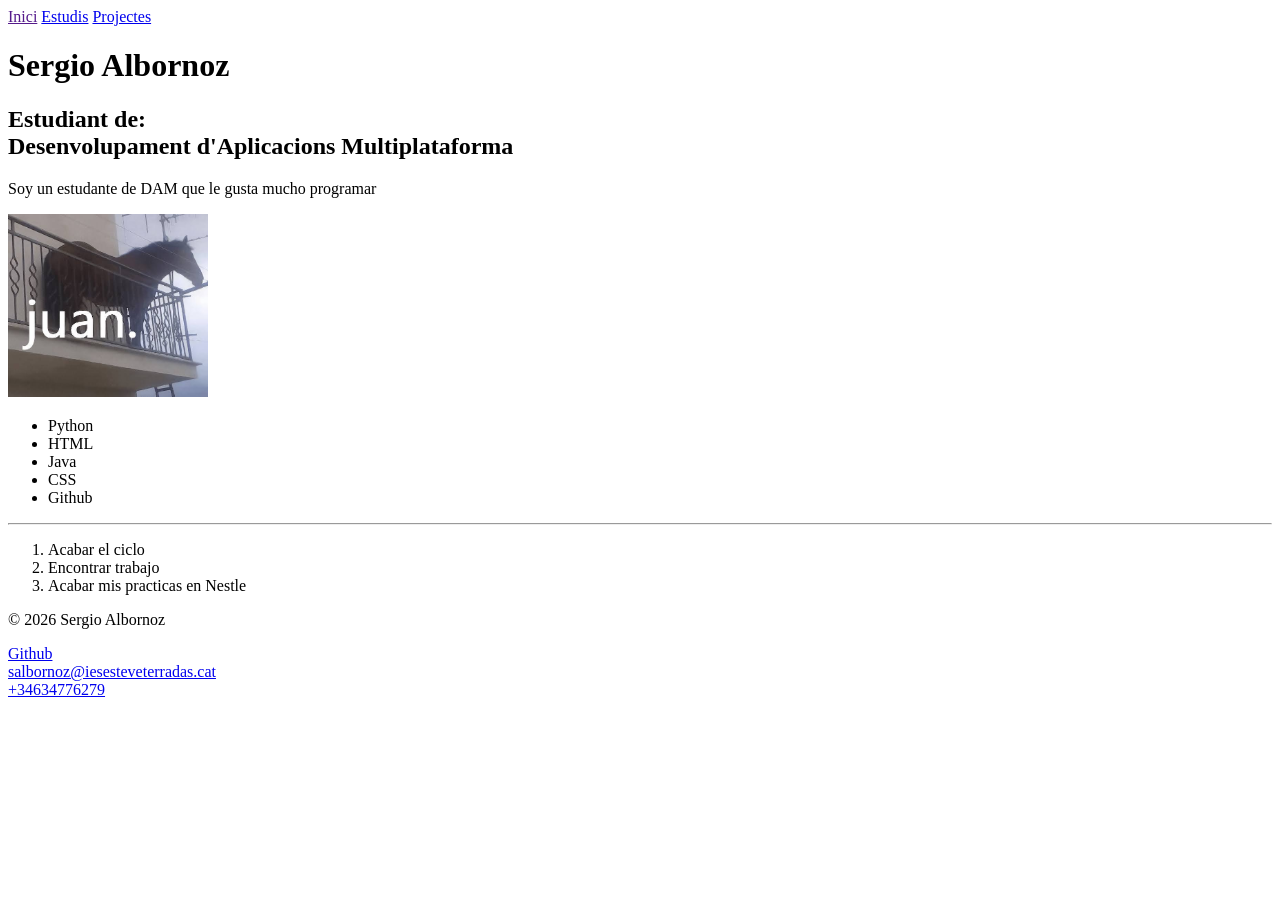
==== index.html @ 994ff7de "copia del ex 1" ====
<!DOCTYPE html>
<html xmlns="http://www.w3.org/1999/xhtml">
    <head>
        <meta charset="UTF-8">
        <title>Sergio Albornoz</title>
        <nav> 
            <a href="">Inici</a>
            <a href="./estudis.html">Estudis</a>
            <a href="./projectes.html">Projectes</a>
        </nav>
    </head>
    <body>
        <h1>Sergio Albornoz</h1>
        <h2>Estudiant de: <br> Desenvolupament&nbsp;d'Aplicacions&nbsp;Multiplataforma</h2>
        <p>Soy un estudante de DAM que le gusta mucho programar</p>
        <img src="./imatges/juan.jpg" width="200">
        <ul>
            <li>Python</li>
            <li>HTML</li>
            <li>Java</li>
            <li>CSS</li>
            <li>Github</li>
        </ul>
        <hr>
        <ol>
            <li>Acabar el ciclo</li>
            <li>Encontrar trabajo</li>
            <li>Acabar mis practicas en Nestle</li>
        </ol>
    </body>
    <footer>
        <p>© 2026 Sergio Albornoz</p>
        <a href="https://github.com/sergioalma7" target="_blank">Github</a> <br>
        <a href="mailto:salbornoz@iesesteveterradas.cat">salbornoz@iesesteveterradas.cat</a> <br>
        <a href="tel:+34634776279">+34634776279</a>
    </footer>
</html>
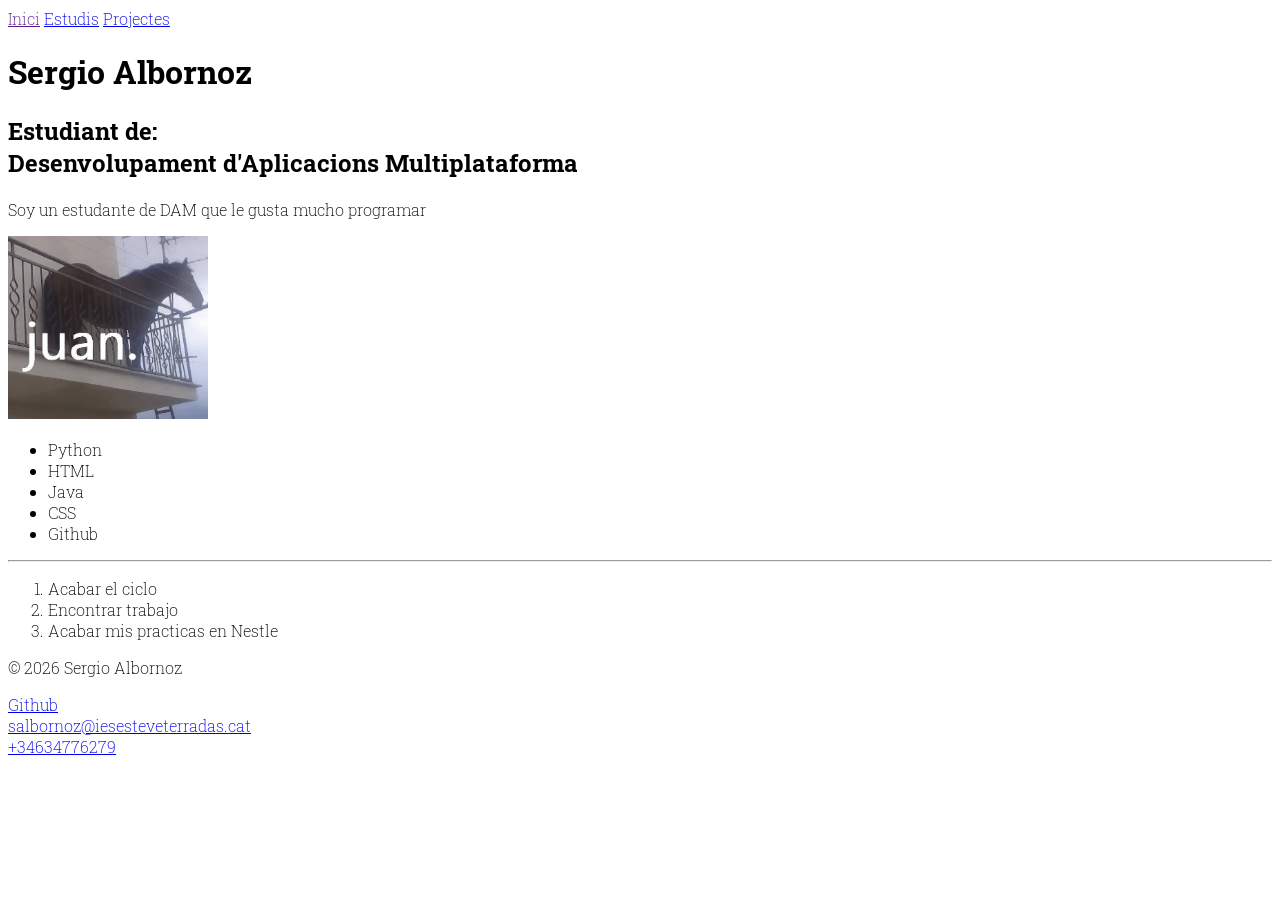
==== commit e0c4c6f6: "global fount" ====
--- a/index.html
+++ b/index.html
@@ -8,6 +8,10 @@
             <a href="./estudis.html">Estudis</a>
             <a href="./projectes.html">Projectes</a>
         </nav>
+        <link rel="stylesheet" href="./style.css">
+        <link rel="preconnect" href="https://fonts.googleapis.com">
+        <link rel="preconnect" href="https://fonts.gstatic.com" crossorigin>
+        <link href="https://fonts.googleapis.com/css2?family=Roboto+Slab:wght@100..900&display=swap" rel="stylesheet">
     </head>
     <body>
         <h1>Sergio Albornoz</h1>
--- a/style.css
+++ b/style.css
@@ -0,0 +1,6 @@
+body {
+    font-family: "Roboto Slab", serif;
+    font-optical-sizing: auto;
+    font-weight: 200;
+    font-style: normal;
+}
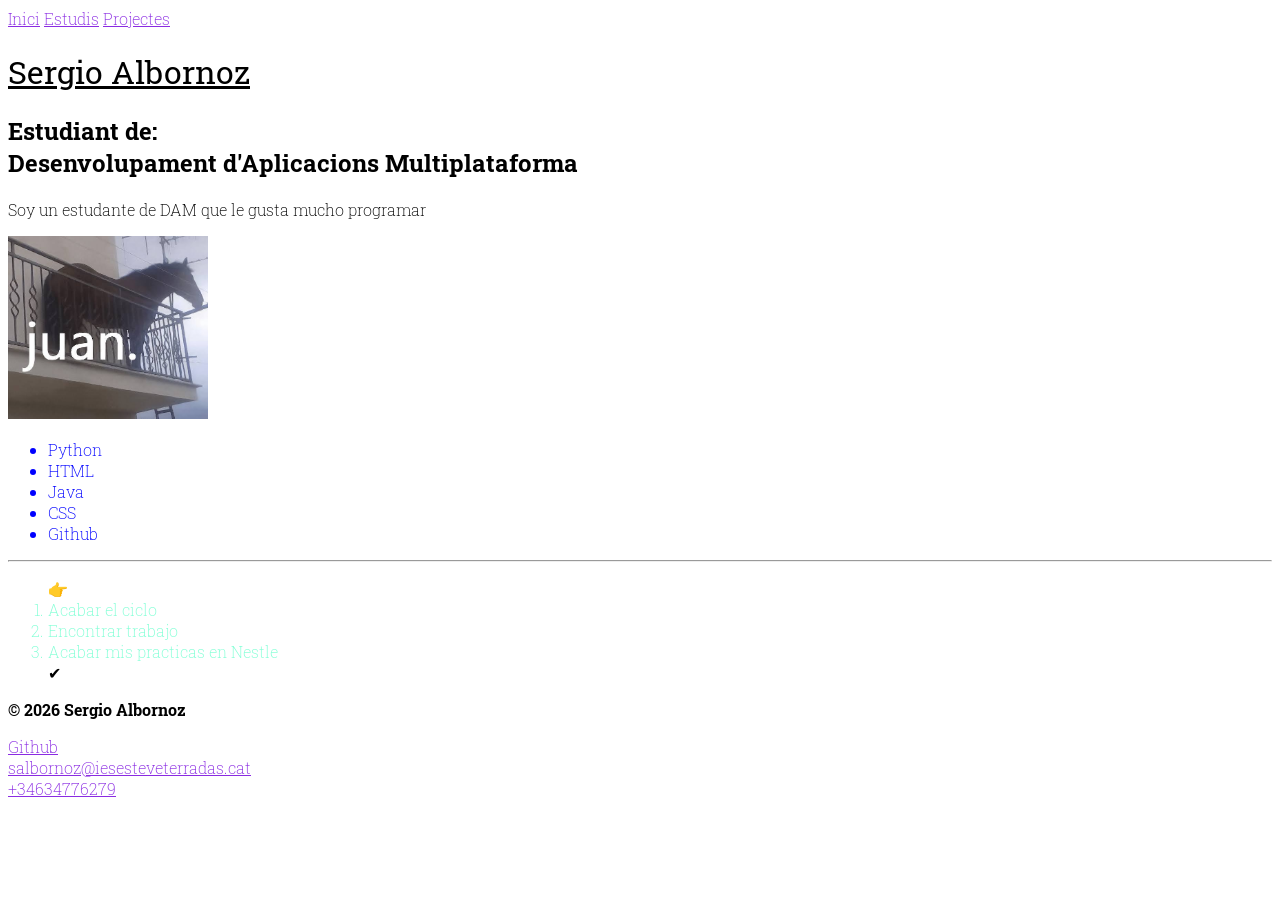
==== commit 140f5d51: "finish" ====
--- a/index.html
+++ b/index.html
@@ -18,7 +18,7 @@
         <h2>Estudiant de: <br> Desenvolupament&nbsp;d'Aplicacions&nbsp;Multiplataforma</h2>
         <p>Soy un estudante de DAM que le gusta mucho programar</p>
         <img src="./imatges/juan.jpg" width="200">
-        <ul>
+        <ul class="habilidades">
             <li>Python</li>
             <li>HTML</li>
             <li>Java</li>
@@ -26,14 +26,14 @@
             <li>Github</li>
         </ul>
         <hr>
-        <ol>
+        <ol id="objetivos">
             <li>Acabar el ciclo</li>
             <li>Encontrar trabajo</li>
             <li>Acabar mis practicas en Nestle</li>
         </ol>
     </body>
     <footer>
-        <p>© 2026 Sergio Albornoz</p>
+        <p id="copy">© 2026 Sergio Albornoz</p>
         <a href="https://github.com/sergioalma7" target="_blank">Github</a> <br>
         <a href="mailto:salbornoz@iesesteveterradas.cat">salbornoz@iesesteveterradas.cat</a> <br>
         <a href="tel:+34634776279">+34634776279</a>
--- a/style.css
+++ b/style.css
@@ -3,4 +3,40 @@
     font-optical-sizing: auto;
     font-weight: 200;
     font-style: normal;
+}
+h1{
+    font-weight: bolder;
+    text-decoration: underline;
+}
+h2{
+    font-weight: bold;
+}
+a {
+    color: blueviolet;
+}
+a:hover {
+    font-weight: bolder;
+}
+.habilidades {
+    color:blue
+}
+#copy {
+    font-weight: bold;
+}
+#objetivos > li {
+    color:aquamarine
+
+}
+#objetivos:first-child {
+    font-size: larger;
+}
+#objetivos:last-child {
+    font-size: x-small;
+
+}
+#objetivos::before{
+    content: "👉 ";
+}
+#objetivos::after{
+    content: " ✔";
 }
